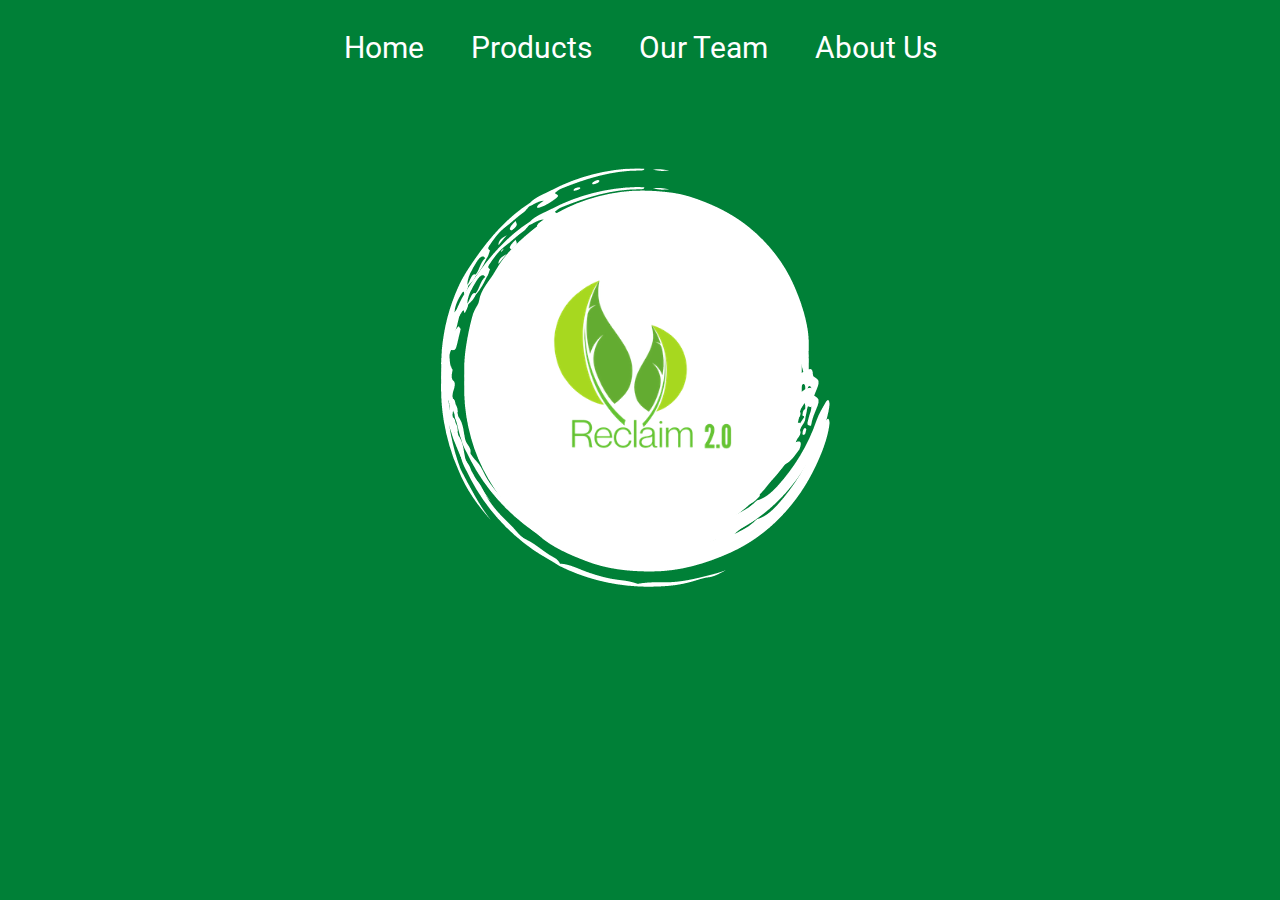
==== index.html @ a58ffb17 "Create index.html" ====
<!DOCTYPE html>
<html>

<head>
  <title>Stephanie Briggs Profile</title>
  <link rel="stylesheet" href="styles.css">
  <link href="https://fonts.googleapis.com/css2?family=Raleway:wght@100&display=swap" rel="stylesheet">
  <link href="https://fonts.googleapis.com/css2?family=Abril+Fatface&display=swap" rel="stylesheet">
  <link href="https://fonts.googleapis.com/css2?family=Open+Sans&display=swap" rel="stylesheet">
<link href="https://fonts.googleapis.com/css2?family=Spartan:wght@800&display=swap" rel="stylesheet">
<link href="https://fonts.googleapis.com/css2?family=Roboto:wght@100&display=swap" rel="stylesheet">
</head>

<body>

<ul>
  <li><a href="Reclaim.html">Home</a></li>
  <li><a href="Products.html">Products</a></li>
  <li><a href="idealjob.html">Our Team</a></li>
  <li><a href="references.html">About Us</a></li>
</ul>
<article>

<center><img src="Reclaim Logo.png"></center>
</article>

</body>

</html>
---- styles.css ----
{
  box-sizing: border-box;
}

html {
background-color: #008037

}
body {
  color: black;
  text-align: left;
  font-family: 'Roboto', sans-serif;

  font-size: 20px;
}

header {
  background-color: #008037;
  padding: 40px;
  text-align: center;
  font-size: 20px;
  color: black;
}

section {
  display: -webkit-flex;
  display: flex;

}
.column{
  float: left;
  padding: 10px;

}
.column.middle{
  width: 55%;
}

.column.side{
  width: 25%;
  padding-left: 100px;
}


aside {
  -webkit-flex: 1;
  -ms-flex: 1;
  flex: 1;
  color: black;
  text-align: center;
  padding: 20px;
  font-family: 'Open Sans', sans-serif;
  font-weight: normal;
  font-size: 17px;
  background-color: white;
}

ul {
  list-style-type: none;
  text-align: center;
  margin: 0;
  padding: 0;
  overflow: hidden;
  font-family: 'Roboto', sans-serif;

  font-size: 30px;

}

li {
  display: inline-block;
}

li a {
  display: block;
  color: white;
  text-align: center;
  padding: 22px 20px;
  text-decoration: none;
}

dl {
  color: black;
  font-family: 'Open Sans',sans-serif;
  font-weight: 200;
  text-decoration: none;
  line-height: 1.5;
  font-size: 15px;
}

dt {
  color: black;
  font-family: 'Open Sans',sans-serif;
  font-weight: 200;
  text-decoration: underline;
  font-size: 15px;
}

h1 {
  color: black;
  font-family: 'Abril Fatface', cursive;
  font-weight: 60;
  font-size: 60px;
  padding-top: 60px;
  padding-left: 100px;
}

h2, h3, h4 {
  color: black;
  font-family: 'Abril Fatface', cursive;
  font-weight: 300;
  font-size: 20px;
}

h5,h6 {
  color: black;
  font-family: 'Abril Fatface', cursive;
  font-weight: 300;
  padding: 0px;
  font-size: 25px;
}

h7 {
  color: black;
  font-family: 'Open Sans',sans-serif;
  font-weight: 200;
  text-decoration: underline;
  font-size: 15px;
}


article {
  -webkit-flex: 3;
  -ms-flex: 3;
  flex: 3;
  padding: 20px;
  padding-top: 50px;
  color: white;

}

footer {
  padding: 10px;
  text-align: center;
  font-family: 'Open Sans', sans-serif;
  font-weight: 100;
  font-size: 12px;
  color: black;
  background-color: #008037;
}

a:link {
  color: white;
  background-colour: transparent;
  text-decoration: none;
}

a:hover {
  color: green;
  background color: transparent;
  text-decoration: none;
}
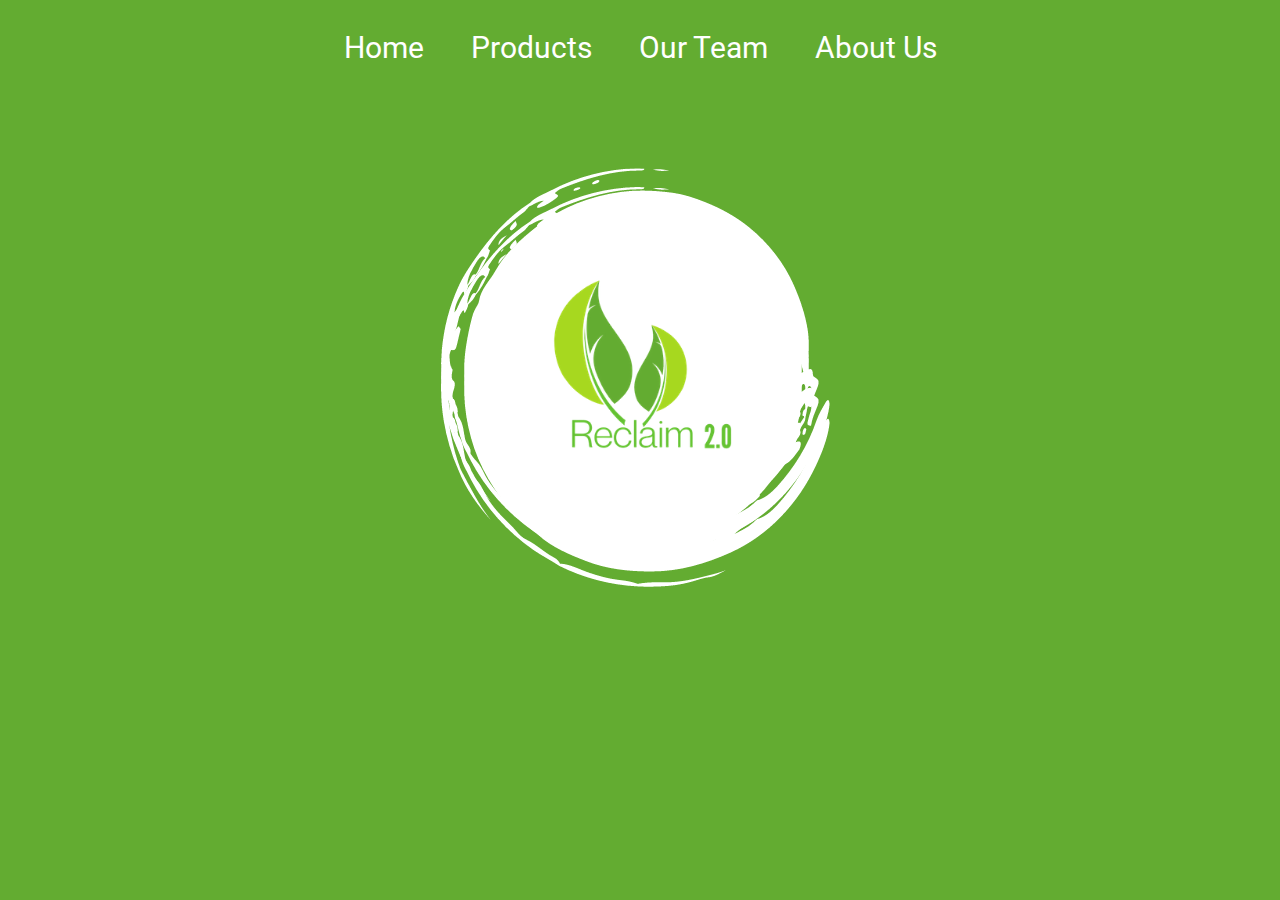
==== commit 8f75ec4c: "Update index.html" ====
--- a/index.html
+++ b/index.html
@@ -14,9 +14,9 @@
 <body>
 
 <ul>
-  <li><a href="Reclaim.html">Home</a></li>
+  <li><a href="index.html">Home</a></li>
   <li><a href="Products.html">Products</a></li>
-  <li><a href="idealjob.html">Our Team</a></li>
+  <li><a href="Ourteam.html">Our Team</a></li>
   <li><a href="references.html">About Us</a></li>
 </ul>
 <article>
--- a/styles.css
+++ b/styles.css
@@ -3,7 +3,7 @@
 }
 
 html {
-background-color: #008037
+background-color: #63AC31
 
 }
 body {
@@ -15,30 +15,45 @@
 }
 
 header {
-  background-color: #008037;
+  background-color: #63AC31;
   padding: 40px;
   text-align: center;
-  font-size: 20px;
-  color: black;
+  font-size: 50px;
+  color: white;
 }
 
 section {
   display: -webkit-flex;
   display: flex;
+  font-size: 15px;
+}
 
-}
 .column{
   float: left;
   padding: 10px;
 
 }
 .column.middle{
-  width: 55%;
+  width: 60%;
 }
 
 .column.side{
   width: 25%;
   padding-left: 100px;
+}
+
+
+.card {
+  box-shadow: 0 4px 8px 0 rgba(0, 0, 0, 0.2);
+  max-width: 400px;
+  margin: auto;
+  background-color: white;
+  text-align: center;
+  font-family: 'Open Sans', sans-serif;
+  color: black;
+  font-size: 15px;
+  padding: 20px;
+
 }
 
 
@@ -62,9 +77,7 @@
   padding: 0;
   overflow: hidden;
   font-family: 'Roboto', sans-serif;
-
   font-size: 30px;
-
 }
 
 li {
@@ -107,9 +120,9 @@
 
 h2, h3, h4 {
   color: black;
-  font-family: 'Abril Fatface', cursive;
-  font-weight: 300;
-  font-size: 20px;
+  font-family: 'Roboto', sans-serif;
+  font-weight: 500px;
+  font-size: 30px;
 }
 
 h5,h6 {
@@ -139,6 +152,11 @@
 
 }
 
+section{
+  padding-left: 20px;
+    color: white;
+}
+
 footer {
   padding: 10px;
   text-align: center;
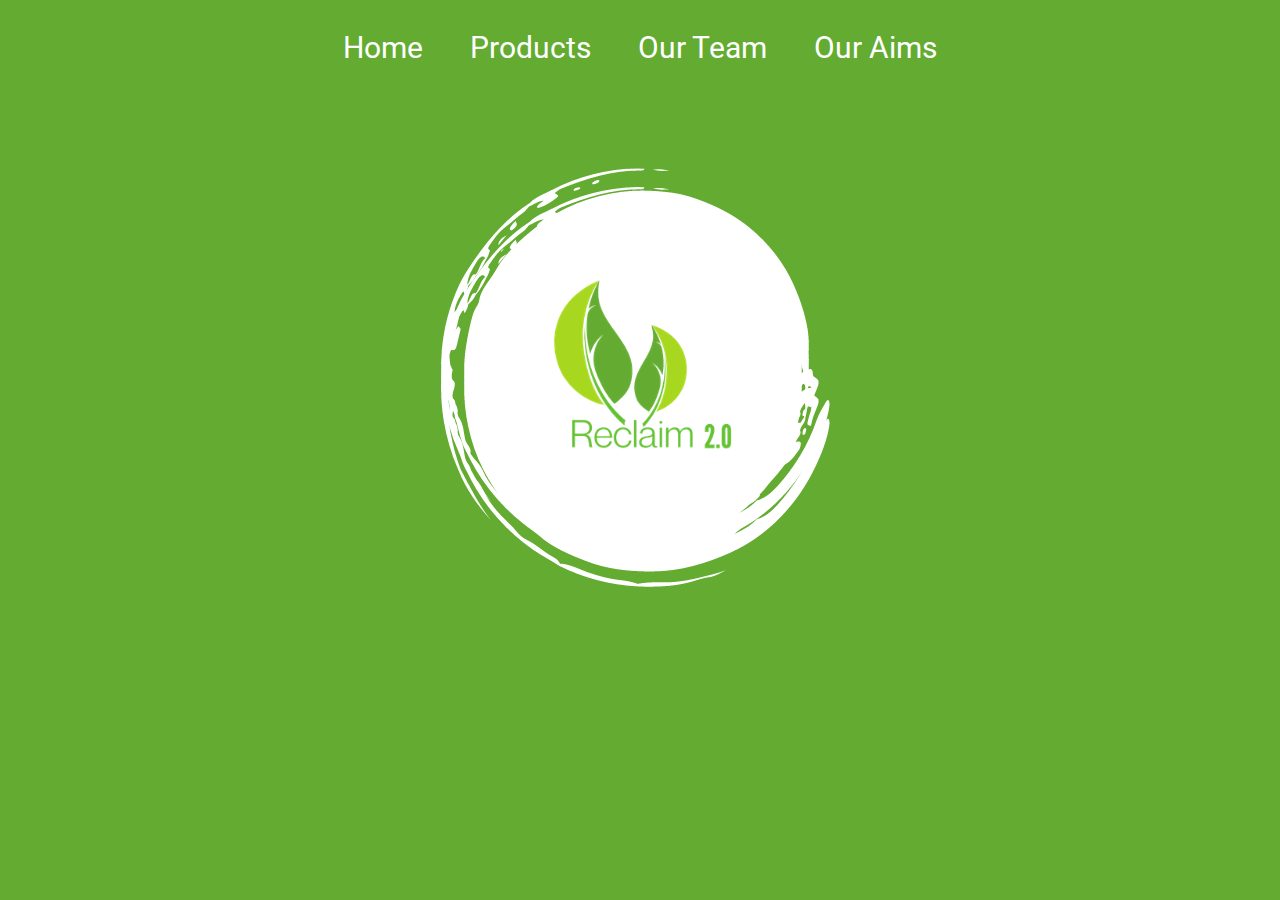
==== commit b3147b20: "Update index.html" ====
--- a/index.html
+++ b/index.html
@@ -2,27 +2,24 @@
 <html>
 
 <head>
-  <title>Stephanie Briggs Profile</title>
+  <title>Reclaim 2.0</title>
   <link rel="stylesheet" href="styles.css">
-  <link href="https://fonts.googleapis.com/css2?family=Raleway:wght@100&display=swap" rel="stylesheet">
-  <link href="https://fonts.googleapis.com/css2?family=Abril+Fatface&display=swap" rel="stylesheet">
   <link href="https://fonts.googleapis.com/css2?family=Open+Sans&display=swap" rel="stylesheet">
-<link href="https://fonts.googleapis.com/css2?family=Spartan:wght@800&display=swap" rel="stylesheet">
-<link href="https://fonts.googleapis.com/css2?family=Roboto:wght@100&display=swap" rel="stylesheet">
+  <link href="https://fonts.googleapis.com/css2?family=Roboto:wght@100&display=swap" rel="stylesheet">
 </head>
 
 <body>
 
-<ul>
-  <li><a href="index.html">Home</a></li>
-  <li><a href="Products.html">Products</a></li>
-  <li><a href="Ourteam.html">Our Team</a></li>
-  <li><a href="references.html">About Us</a></li>
-</ul>
-<article>
+  <ul>
+    <li><a href="index.html">Home</a></li>
+    <li><a href="Products.html">Products</a></li>
+    <li><a href="Ourteam.html">Our Team</a></li>
+    <li><a href="Ouraims.html">Our Aims</a></li>
+  </ul>
+  <article>
 
-<center><img src="Reclaim Logo.png"></center>
-</article>
+    <center><img src="Reclaim Logo.png"></center>
+  </article>
 
 </body>
 
--- a/styles.css
+++ b/styles.css
@@ -110,35 +110,25 @@
 }
 
 h1 {
-  color: black;
-  font-family: 'Abril Fatface', cursive;
-  font-weight: 60;
-  font-size: 60px;
+  color: white;
+  font-family: 'Roboto', sans-serif;
+  font-weight: 400;
+  font-size: 40px;
   padding-top: 60px;
-  padding-left: 100px;
 }
 
-h2, h3, h4 {
+h2 {
   color: black;
   font-family: 'Roboto', sans-serif;
   font-weight: 500px;
   font-size: 30px;
 }
 
-h5,h6 {
-  color: black;
-  font-family: 'Abril Fatface', cursive;
-  font-weight: 300;
-  padding: 0px;
-  font-size: 25px;
-}
-
-h7 {
-  color: black;
-  font-family: 'Open Sans',sans-serif;
-  font-weight: 200;
-  text-decoration: underline;
-  font-size: 15px;
+h3{
+  color: white;
+  font-family: 'Roboto', sans-serif;
+  font-weight: 400;
+  font-size: 40px;
 }
 
 
@@ -157,15 +147,6 @@
     color: white;
 }
 
-footer {
-  padding: 10px;
-  text-align: center;
-  font-family: 'Open Sans', sans-serif;
-  font-weight: 100;
-  font-size: 12px;
-  color: black;
-  background-color: #008037;
-}
 
 a:link {
   color: white;
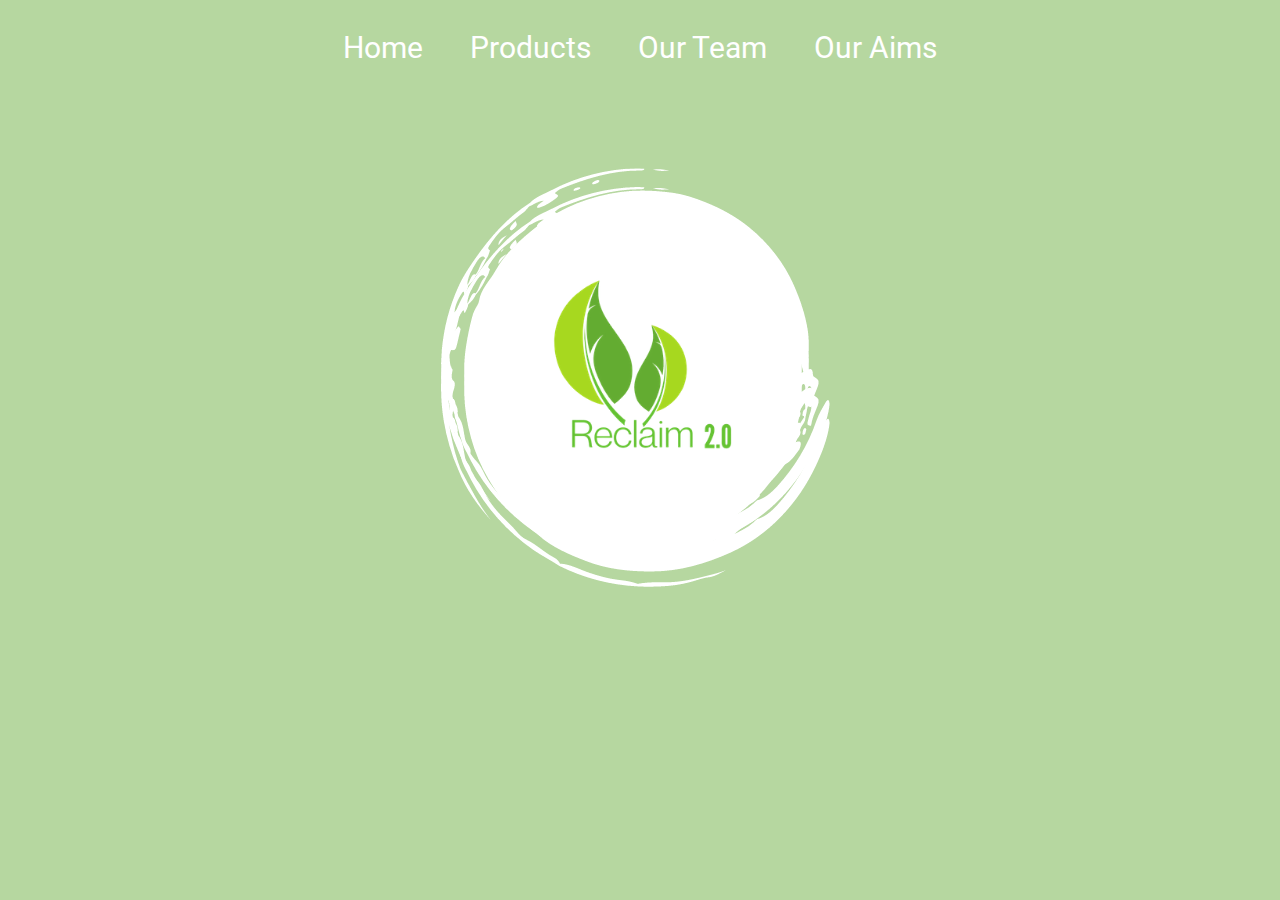
==== commit 2cabcaf1: "Update index.html" ====
--- a/index.html
+++ b/index.html
@@ -5,6 +5,7 @@
   <title>Reclaim 2.0</title>
   <link rel="stylesheet" href="styles.css">
   <link href="https://fonts.googleapis.com/css2?family=Open+Sans&display=swap" rel="stylesheet">
+  <link href="https://fonts.googleapis.com/css2?family=Montserrat:wght@400;600&display=swap" rel="stylesheet">
   <link href="https://fonts.googleapis.com/css2?family=Roboto:wght@100&display=swap" rel="stylesheet">
 </head>
 
--- a/styles.css
+++ b/styles.css
@@ -3,7 +3,7 @@
 }
 
 html {
-background-color: #63AC31
+background-color: #B6D7A0
 
 }
 body {
@@ -15,7 +15,7 @@
 }
 
 header {
-  background-color: #63AC31;
+  background-color: #B6D7A0;
   padding: 40px;
   text-align: center;
   font-size: 50px;
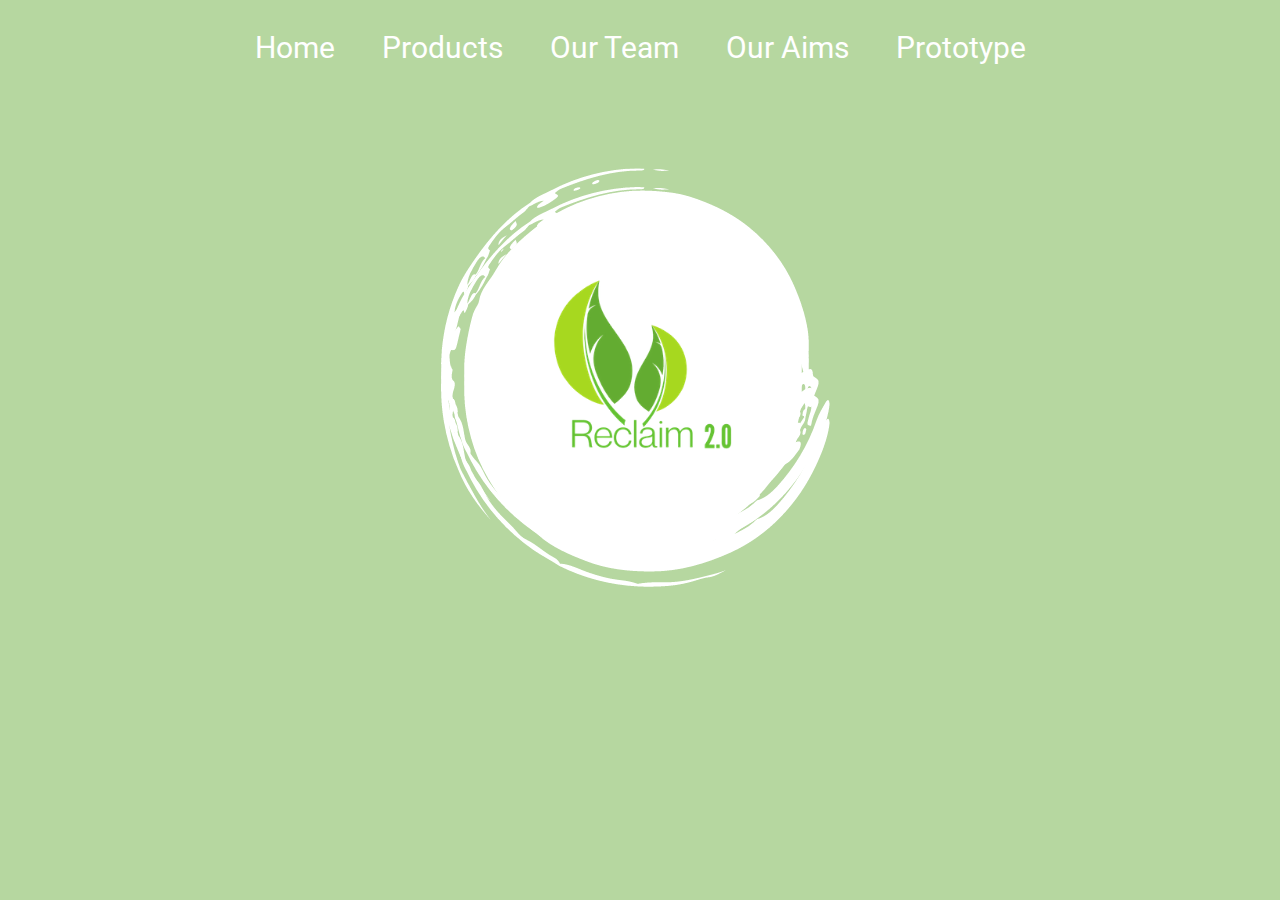
==== commit 0328f3fe: "Update index.html" ====
--- a/index.html
+++ b/index.html
@@ -16,6 +16,7 @@
     <li><a href="Products.html">Products</a></li>
     <li><a href="Ourteam.html">Our Team</a></li>
     <li><a href="Ouraims.html">Our Aims</a></li>
+    <li><a href="Prototype.html">Prototype</a></li>
   </ul>
   <article>
 
--- a/styles.css
+++ b/styles.css
@@ -9,8 +9,7 @@
 body {
   color: black;
   text-align: left;
-  font-family: 'Roboto', sans-serif;
-
+  font-family: 'Montserrat', sans-serif;
   font-size: 20px;
 }
 
@@ -18,7 +17,8 @@
   background-color: #B6D7A0;
   padding: 40px;
   text-align: center;
-  font-size: 50px;
+  font-size: 40px;
+  font-weight: 600;
   color: white;
 }
 
@@ -49,7 +49,7 @@
   margin: auto;
   background-color: white;
   text-align: center;
-  font-family: 'Open Sans', sans-serif;
+  font-family: 'Montserrat', sans-serif;
   color: black;
   font-size: 15px;
   padding: 20px;
@@ -94,8 +94,8 @@
 
 dl {
   color: black;
-  font-family: 'Open Sans',sans-serif;
-  font-weight: 200;
+  font-family: 'Montserrat',sans-serif;
+  font-weight: 400;
   text-decoration: none;
   line-height: 1.5;
   font-size: 15px;
@@ -103,31 +103,31 @@
 
 dt {
   color: black;
-  font-family: 'Open Sans',sans-serif;
-  font-weight: 200;
+  font-family: 'Montserrat',sans-serif;
+  font-weight: 400;
   text-decoration: underline;
   font-size: 15px;
 }
 
 h1 {
   color: white;
-  font-family: 'Roboto', sans-serif;
-  font-weight: 400;
+  font-family: 'Montserrat', sans-serif;
+  font-weight: 600;
   font-size: 40px;
   padding-top: 60px;
 }
 
 h2 {
   color: black;
-  font-family: 'Roboto', sans-serif;
-  font-weight: 500px;
+  font-family: 'Montserrat', sans-serif;
+  font-weight: 600;
   font-size: 30px;
 }
 
 h3{
   color: white;
-  font-family: 'Roboto', sans-serif;
-  font-weight: 400;
+  font-family: 'Montserrat', sans-serif;
+  font-weight: 600;
   font-size: 40px;
 }
 
